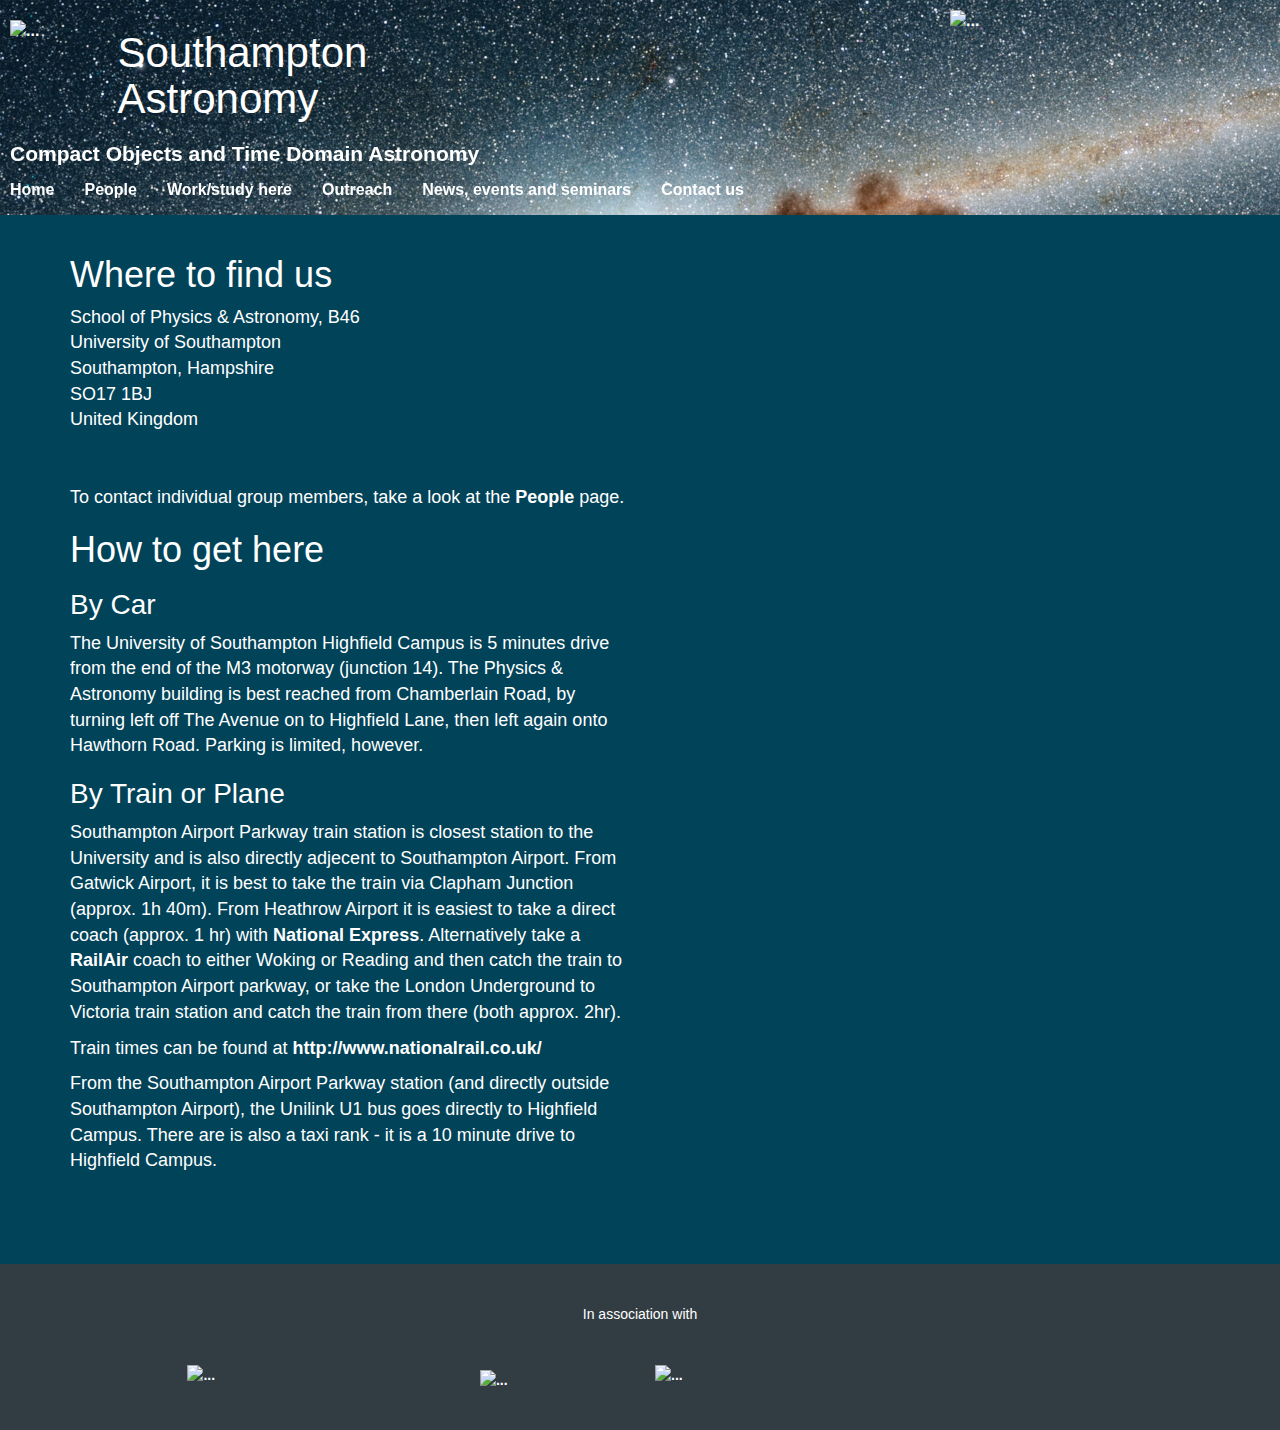
==== contact.html @ 477aacef "change header names and links" ====
<!DOCTYPE html>
<html lang="en">
<!-- Add the below to the top of each page -->
<script src="js/jquery.1.11.1.js"></script>
<header class="navbar navbar-inverse navbar-fixed-top" role="banner">
  <!-- jQuery (necessary for Bootstrap's JavaScript plugins) -->
  <script src="https://ajax.googleapis.com/ajax/libs/jquery/1.11.1/jquery.min.js"></script>
  <script type="text/javascript" src="js/jquery.1.11.1.js"></script>
  <!-- Include all compiled plugins (below), or include individual files as needed -->
  <script type="text/javascript" src="js/bootstrap.js"></script>

  <script src="js/owl.carousel.js"></script>
  <script type="text/javascript" src="js/SmoothScroll.js"></script>
  <script type="text/javascript" src="js/custom.js"></script>

  <!-- Javascripts
  ================================================== -->
  <script type="text/javascript" src="js/custom.js"></script>
  <!-- Basic Page Needs
  ================================================== -->
  <meta charset="utf-8">
  <!--[if IE]><meta http-equiv="x-ua-compatible" content="IE=9" /><![endif]-->
  <meta name="viewport" content="width=device-width, initial-scale=1">
  <title>Southampton Astronomy Group</title>
  <meta name="author" content="Chris Frohmaier">

  <!-- Favicons
  ================================================== -->
  <link rel="shortcut icon" href="img/favicon.ico" type="image/x-icon">
  <link rel="apple-touch-icon" href="img/apple-touch-icon.png">
  <link rel="apple-touch-icon" sizes="72x72" href="img/apple-touch-icon-72x72.png">
  <link rel="apple-touch-icon" sizes="114x114" href="img/apple-touch-icon-114x114.png">

  <!-- Bootstrap -->
  <link rel="stylesheet" type="text/css"  href="css/bootstrap.css">
  <link rel="stylesheet" type="text/css" href="font-awesome-4.2.0/css/font-awesome.css">

  <link href="css/owl.carousel.css" rel="stylesheet" media="screen">
  <link href="css/owl.theme.css" rel="stylesheet" media="screen">

  <!-- Stylesheet
  ================================================== -->
  <link rel="stylesheet" type="text/css"  href="css/style.css">
  <link rel="stylesheet" href="css/animate.css">
  <link rel="stylesheet" href="css/slit-slider.css">
  <script type="text/javascript" src="js/modernizr.custom.js"></script>

  <!--Google Font-->
  <link href='http://fonts.googleapis.com/css?family=Raleway:100,200,300,400,500,600,700,800,900' rel='stylesheet' type='text/css'>

  <!-- HTML5 shim and Respond.js for IE8 support of HTML5 elements and media queries -->
  <!-- WARNING: Respond.js doesn't work if you view the page via file:// -->
  <!--[if lt IE 9]>
    <script src="https://oss.maxcdn.com/html5shiv/3.7.2/html5shiv.min.js"></script>
    <script src="https://oss.maxcdn.com/respond/1.4.2/respond.min.js"></script>
  <![endif]-->





  <div id="header" class="text-left">

    <div class = "row">
      <div class="col-xs-1">
        <div class = "tiny_space"></div>
        <div class = "tiny_space"></div>
        <img src="img/quasar.png" width="100%" align="left" alt="...">
      </div>
      <div class="col-xs-4">
        <h1>Southampton Astronomy</h1>
      </div>
      <div class="col-xs-3"></div>
      <div class="col-xs-4">
        <img src="img/Soton_Uni_Logo.png" width="80%" align="right" alt="...">
      </div>
    </div>

    <div class = "row">
      <div class="col-xs-6"=>
        <h4>Compact Objects and Time Domain Astronomy</h4>
      </div>
      <div class="col-xs-2"></div>
      <div class="navbar-collapse col-xs-4" >
          <div class="nav navbar-nav navbar-right">
              <li><a href="index.html">Home</a></li>
              <li><a href="people.html">People</a></li>
              <li><a href="work.html">Work/study here</a></li>
              <li><a href="outreach.html">Outreach</a></li>
              <li><a href="news.html">News, events and seminars</a></li>
              <li><a href="contact.html">Contact us</a></li>
          </div>
      </div>
    </div>
  </div>
</header>
<title>Contact | Soton Astro</title>
<div id="header"></div>
<!-- Add the above to the top of each page, change title to relevant page -->

<div id="header">
  <script src='https://maps.googleapis.com/maps/api/js?key=AIzaSyAh75AIToO7cmVajHVh2SBwGsTOT_oXcmo'></script>

  <script type='text/javascript'>
            function init_map(){
              var myOptions = {
                zoom:12,center:new google.maps.LatLng(50.934560,-1.399759),
                mapTypeId: google.maps.MapTypeId.ROADMAP};
                map = new google.maps.Map(document.getElementById('gmap_canvas'), myOptions);
                marker = new google.maps.Marker({map: map,position: new google.maps.LatLng(50.934560,-1.399759)});
                infowindow = new google.maps.InfoWindow({content:'<font color="black"><strong>University of Southampton</strong><br>Physics & Astronomy, B46<br></font>'});
                google.maps.event.addListener(marker, 'click', function(){infowindow.open(map,marker);});
                infowindow.open(map,marker);}google.maps.event.addDomListener(window, 'load', init_map);
    </script>

</div>
<!-- Add the above to the top of each page, change title to relevant page -->


<body>

<section id="about" >

    <div class="space"></div> <!-- 40px Vertical Spacing -->
    <div class="space"></div> <!-- 40px Vertical Spacing -->
    <div class="container"> <!-- Container -->
      <div class="space"></div> <!-- 40px Vertical Spacing -->
        <div class="row">
          <div class="col-md-6" align="left">
            <h2>Where to find us</h2>

            School of Physics &amp; Astronomy, B46  <br>
            University of Southampton   <br>
            Southampton, Hampshire <br>
            SO17 1BJ    <br>
            United Kingdom <br>
            <br>
            <br>
            To contact individual group members, take a look at the
            <a href="people.html">People</a> page.


            <h2>How to get here</h2>

            <h3> By Car </h3>
            The University of Southampton Highfield Campus is 5 minutes drive from the end of the M3 motorway (junction 14). The Physics &amp; Astronomy building is best reached from Chamberlain Road, by turning left off The Avenue on to Highfield Lane, then left again onto Hawthorn Road. Parking is limited, however.

            <h3> By Train or Plane </h3>

            <p>
            Southampton Airport Parkway train station is closest station to the University and is also directly adjecent to Southampton Airport. From Gatwick Airport, it is best to take the train via Clapham Junction (approx. 1h 40m). From Heathrow Airport it is easiest to take a direct coach (approx. 1 hr) with <a href="http://www.nationalexpress.com/wherewego/airports/heathrow-airport.aspx" target="_blank" >National Express</a>. Alternatively take a <a href="http://www.railair.com/" target="_blank" >RailAir</a> coach to either Woking or Reading and then catch the train to Southampton Airport parkway, or take the London Underground to Victoria train station and catch the train from there (both approx. 2hr).
            </p>

            <p>
            Train times can be found at <a href="http://www.nationalrail.co.uk/" target="_blank" >http://www.nationalrail.co.uk/</a>
            </p>

            <p>
            From the Southampton Airport Parkway station (and directly outside Southampton Airport), the Unilink U1 bus goes directly to Highfield Campus. There are is also a taxi rank - it is a 10 minute drive to Highfield Campus.
            </p>

          </div>

          <div class="col-md-6" align="left">

            <div id='gmap_canvas' style='height:440px;width:700px;align:right;'></div>

          </div>

        </div>

      </div> <!-- End Container -->
    </div>

    <div class="space"></div> <!-- 40px Vertical Spacing -->
    <div class="space"></div> <!-- 40px Vertical Spacing -->

</section>

  <nav class="footer">
    <div class="container">
      In association with
      <div class="space"></div> <!-- 40px Vertical Spacing -->
        <div class="row">
          <div class="col-md-3">
            <a href="http://www.sepnet.ac.uk/"><img src="img/sepnet_white.png" width="50%" alt="..."></a>
          </div>
          <div class="col-md-3">
            <div class="tiny_space"></div> <!-- 40px Vertical Spacing -->
            <a href="http://supernova.soton.ac.uk/"><img align="bottom" width="160%" src="img/sn_logo.png" alt="..."></a>
          </div>
           <div class="col-md-3" align="left">
            <a href="http://www.stfc.ac.uk/"><img src="img/stfcLogo.png" width="90%" alt="..."></a>
          </div>
        </div>
    </div>
  </nav>


    <!-- jQuery (necessary for Bootstrap's JavaScript plugins) -->
    <script src="https://ajax.googleapis.com/ajax/libs/jquery/1.11.1/jquery.min.js"></script>
    <script type="text/javascript" src="js/jquery.1.11.1.js"></script>
    <!-- Include all compiled plugins (below), or include individual files as needed -->
    <script type="text/javascript" src="js/bootstrap.js"></script>

    <script src="js/owl.carousel.js"></script>
    <script type="text/javascript" src="js/SmoothScroll.js"></script>
    <script type="text/javascript" src="js/custom.js"></script>

    <!-- Javascripts
    ================================================== -->
    <script type="text/javascript" src="js/custom.js"></script>

  </body>
</html>
---- css/style.css ----
/****************************
Theme: Free - Flat Minimal UI Kit
Description: ThemeForces Freebie #1
Author: ThemeForces
Email: themeforces@gmail.com
Volume: 1.0;
Date Created: December 25, 2014
****************************/
/* Font imports */
@import url(http://fonts.googleapis.com/css?family=Raleway:400,500,600,700,800);
body {
    font-family: 'Lucida Sans',  sans-serif;
    /* font-family: 'Helvetica',  sans-serif; */
    color: #666;
    background-color: #fff;
    font-weight: 400;
    -webkit-font-smoothing: antialiased;
    position: relative;
    top: 0;
}
h1 {
    font-family: 'Georgia',  sans-serif;
    font-size: 42px;
    font-weight: normal;
    /*text-transform: uppercase;*/
}
h2 {
    font-family: 'Georgia',  sans-serif;
    font-size: 36px;
    font-weight: normal;
    /*text-transform: uppercase;*/
}
h3 {
    font-family: 'Georgia',  sans-serif;
    font-size: 28px;
    font-weight: normal;
}
h4 {
    font-family: 'Lucida Sans',  sans-serif;
    font-size: 21px;
    font-weight: 800;
    /*text-transform: uppercase;*/
}
h5 {
    font-size: 14px;
    font-weight: 300;
    text-transform: uppercase;
}
h6 {
    font-size: 12px;
    line-height: 18px;
}
a {
    color: #fff;
    text-decoration: none;
    font-weight: bold;
}
a:hover,
a:focus {
    color: #999;
    text-decoration: none;
    /*font-weight: bold;*/
}
.right {
    float: right;
    clear: right;
}
.left {
    float: left;
    clear: left;
}
.center {
    text-align: center;
    vertical-align: middle;
}
.entry {
    padding-top: 20px;
    padding-bottom: 20px;
}
.entry a:link{
    font-weight: bold;
}


.space { padding-top: 40px }
.tiny_space { padding-top: 5px }
.padding-right { padding-left: 10px }
.bold { font-weight: 700 }
.light { font-weight: lighter }
.logo { height: 60px }

/* JM -- change this for header band and 
   main text colour */
#header {
    background: url(../img/3.png);
    background-color: #014359;
    color: #FFFFFF;
    padding: 10px;
    background-size: cover;
}
.title {
    padding-top: 40px;
    padding-bottom: 40px;
}

nav.footer {
    padding: 40px;
    color: #fff;
    text-align: center;
    background-color: #323d43;
}
#team,
#features,
#testimonial,
#button {
    color: #979e45;
    height: auto;
    text-align: center;
}

#counter {
    background-color: #014359; 
    /* background-image: linear-gradient(180deg, #323d43, #014359); */
    /*background: url(../img/slides/1.jpg);*/
    padding: 0px 0;
    color: #fff;
    background-position: center center;
    background-size: cover;
    background-repeat: no-repeat;
}


#about {
    color: #fff;  
    height: auto;  
    text-align: center;
    /*background-color: #82D7F6; */
    font-size: 18px; 
    /* background-image: linear-gradient(0deg, #323d43, #014359);*/
    /*background-image: url(img/slides/1.jpg);*/
    background-color: #014359;
}

#news_and_tweets {
    color: #fff;    
    height: auto;   
    text-align: left;
    /*background-color: #829DF6;  */
    /*background: url(../img/2.jpg);*/
    /*background-image: linear-gradient(0deg, #09797B, #09157B);*/
    background-color: #014359;
    background-repeat:no-repeat;
    display: compact;
    font-size: 20px;
}



/***************************
******** Team ********
**************************/
#team h6 { color: #888888 }
.team {
    text-align: center;
    margin-bottom: 20px;
}
.t-social {
    padding: 15px 7px;
    width: 100%;
}
.t-social .fa {
    display: inline-block;
    padding: 6px;
    color: #ea6060;
    width: 30px;
    height: 30px;
    border: 1.5px solid transparent;
    border-radius: 5px;
}
.t-social .fa:hover {
    padding: 6px;
    width: 30px;
    height: 30px;
    border: 1.5px solid #ea6060;
    border-radius: 5px;
    -webkit-transition: all 0.5s;
    -moz-transition: all 0.5s;
    transition: all 0.5s;
    -webkit-font-smoothing: antialiased;
}
.t-caption { padding: 20px }
span.t-position {
    font-size: 12px;
    color: #888888;
    vertical-align: middle;
    text-transform: none;
    font-weight: normal;
}
.t-style2 {
    border: 1px solid #565d67;
    padding-bottom: 20px;
    margin-bottom: 20px;
}
.t-style2:hover {
    border: 1px solid #ea6060;
    padding-bottom: 20px;
    margin-bottom: 20px;
    -webkit-transition: all 0.5s;
    -moz-transition: all 0.5s;
    transition: all 0.5s;
    -webkit-font-smoothing: antialiased;
}
.t-style2 img {
	padding: 30px;
	margin: 0 auto;
}
.t-caption2 { padding: 5px 20px }
.t-social2 {
    padding: 5px 7px;
    width: 100%;
    background-color: #565d67;
}
.t-style2:hover >.t-social2 {
    background-color: #ea6060;
    -webkit-transition: all 0.5s;
    -moz-transition: all 0.5s;
    transition: all 0.5s;
    -webkit-font-smoothing: antialiased;
}
.t-social2 .fa {
    display: inline-block;
    padding: 6px;
    color: #ffffff;
    width: 30px;
    height: 30px;
    border: 1.5px solid transparent;
    border-radius: 5px;
}
.t-social2 .fa:hover {
    padding: 6px;
    width: 30px;
    height: 30px;
    border: 1.5px solid #ffffff;
    border-radius: 5px;
    -webkit-transition: all 0.5s;
    -moz-transition: all 0.5s;
    transition: all 0.5s;
    -webkit-font-smoothing: antialiased;
}
/***************************
******** Features ********
***************************/
.feature {
    text-align: center;
    margin-bottom: 20px;
}
.f-style1 {
    background-color: #f4f4f4;
    height: auto;
    padding-top: 40px;
    padding-bottom: 20px;
}
.f-caption1 { padding: 40px }
.f-caption1:hover {
    background-color: #ffffff;
    -webkit-transition: all 0.5s;
    -moz-transition: all 0.5s;
    transition: all 0.5s;
    -webkit-font-smoothing: antialiased;
}

.icon-holder {
    width: 166px;
    height: 166px;
    border: 1px solid #424242;
    border-radius: 4px;
    padding: 50px;
    margin-bottom: 30px;
}
.f-style2 {
    height: auto;
    padding-top: 40px;
    padding-bottom: 20px;
}
.icon-holder2 {
    width: 166px;
    height: 166px;
    background-color: #dadada;
    border-radius: 4px;
    padding: 50px;
    margin-bottom: 30px;
}
.f-caption2 {
    padding: 40px;
    border: 1px solid transparent;
}
.f-caption2:hover {
    border: 1px solid #424242;
    -webkit-transition: all 0.5s;
    -moz-transition: all 0.5s;
    transition: all 0.5s;
    -webkit-font-smoothing: antialiased;
}
/***************************
******** Testimonial ********
***************************/
#owl-testimonial .item {
    display: block;
    width: 100%;
    height: auto;
    padding-top: 40px;
}

.owl-theme .owl-controls .owl-page span {
    display: block;
    width: 55px;
    height: 7px;
    margin: 30px 5px;
    border: 1px solid #ea6060;
    -webkit-border-radius: 20px;
    -moz-border-radius: 20px;
    border-radius: 0px;
    background: transparent;
}
.owl-theme .owl-controls .owl-page.active span,
.owl-theme .owl-controls.clickable .owl-page:hover span {
    background: #ea6060;
    opacity: 100;
}
.testimonial2 {
    background-color: #9ba3a6;
    height: auto;
    padding-top: 40px;
    padding-bottom: 80px;
}
/* JM change the link and hover colours in publication section */
.testimonial2 a:link {
    color: #222;
}
.testimonial2 a:hover {
    color: #fff;
}

#owl-testimonial2 .item {
    display: block;
    width: 100%;
    height: auto;
    padding-top: 40px;
}
.owl-theme .owl-controls .owl-buttons div { background: transparent }

#testimonial .testimonial2 .owl-prev {
    position: absolute;
    left: -10%;
    top: 30%;
}

#testimonial .testimonial2 .owl-next {
    position: absolute;
    right: -10%;
    top: 30%;
}
.img-responsive, .thumbnail > img, .thumbnail a > img, .carousel-inner > .item > img, .carousel-inner > .item > a > img{ margin: auto}

/*=================================================================
    Item counter section
==================================================================*/

.counters-item {
    border: 1px solid #4e595f;
    padding-bottom: 30px;
}

.counters-item > div {
    margin: 10px 0;
}

.counters-item span {
    display: inline;
    font-family: Oswald, sans-serif;
    font-size: 35px;
    line-height: 50px;
}

.counters-item i {
    margin-bottom: 15px;
}

.counters-item h3 {
    font-family: Ubuntu,sans-serif;
    font-size: 20px;
    margin: 0;
}

/* PARALLAX */
.parallax-section {
    background-attachment: fixed !important;
    background-position: center center;
    background-repeat: no-repeat;
    background-size: cover;
}

@media only screen and (max-width: 767px) {
.parallax-section {
  background-position: center top !important;
  height: auto;
  margin: 0 auto;
  width: 100%;
}


/***************************
******** Buttons ********
***************************/
.btn { margin-bottom: 20px }
.btn-noblock { width: 160px }
.btn-dark {
    color: #fff;
    background-color: #494949;
    font-size: 16px;
    font-weight: 700;
    text-transform: uppercase;
    border-radius: 2px;
}
.btn-dark:hover {
    color: #fff;
    background-color: #5F5F5F;
    -webkit-transition: all 0.5s;
    -moz-transition: all 0.5s;
    transition: all 0.5s;
    -webkit-font-smoothing: antialiased;
}
.btn-gray {
    color: #fff;
    background-color: #bfc2c5;
    font-size: 16px;
    font-weight: 700;
    text-transform: uppercase;
    border-radius: 2px;
}
.btn-gray:hover {
    color: #fff;
    background-color: #B8B8B8;
    -webkit-transition: all 0.5s;
    -moz-transition: all 0.5s;
    transition: all 0.5s;
    -webkit-font-smoothing: antialiased;
}
.btn-red {
    color: #fff;
    background-color: #ea6060;
    font-size: 16px;
    font-weight: 700;
    text-transform: uppercase;
    border-radius: 2px;
}
.btn-red:hover {
    color: #fff;
    background-color: #DF4E4E;
    -webkit-transition: all 0.5s;
    -moz-transition: all 0.5s;
    transition: all 0.5s;
    -webkit-font-smoothing: antialiased;
}
.icon {
    font-family: FontAwesome;
    font-style: normal;
    font-weight: normal;
    -webkit-font-smoothing: antialiased;
}
.btn-darka {
    color: #494949;
    border: 1px solid #494949;
    font-size: 16px;
    font-weight: 700;
    text-transform: uppercase;
    border-radius: 2px;
}
.btn-darka:hover {
    color: #494949;
    border: 1px solid #5F5F5F;
    -webkit-transition: all 0.5s;
    -moz-transition: all 0.5s;
    transition: all 0.5s;
    -webkit-font-smoothing: antialiased;
}
.btn-graya {
    color: #bfc2c5;
    border: 1px solid #bfc2c5;
    font-size: 16px;
    font-weight: 700;
    text-transform: uppercase;
    border-radius: 2px;
}
.btn-graya:hover {
    color: #bfc2c5;
    border: 1px solid #B8B8B8;
    -webkit-transition: all 0.5s;
    -moz-transition: all 0.5s;
    transition: all 0.5s;
    -webkit-font-smoothing: antialiased;
}
.btn-reda {
    color: #ea6060;
    border: 1px solid #ea6060;
    font-size: 16px;
    font-weight: 700;
    text-transform: uppercase;
    border-radius: 2px;
}
.btn-reda:hover {
    color: #ea6060;
    border: 1px solid #DF4E4E;
    -webkit-transition: all 0.5s;
    -moz-transition: all 0.5s;
    transition: all 0.5s;
    -webkit-font-smoothing: antialiased;
}
/* Responsive Media Query */
@media only screen and (min-width: 1200px) {
    .container { width: 960px }
}
@media only screen and (max-width: 400px) {
    .testimonial1 h3,
    .testimonial2 h3 {
        font-size: 18px;
        font-weight: 600;
    }
    #owl-testimonial2 .item {
        width: 90%;
        margin: 0 auto;
    }
    #testimonial .testimonial2 .owl-prev { left: -7% }
    #testimonial .testimonial2 .owl-next { right: -7% }
    .promo1 { margin: 20px }
    h2,
    .h2 { font-size: 20px }
}
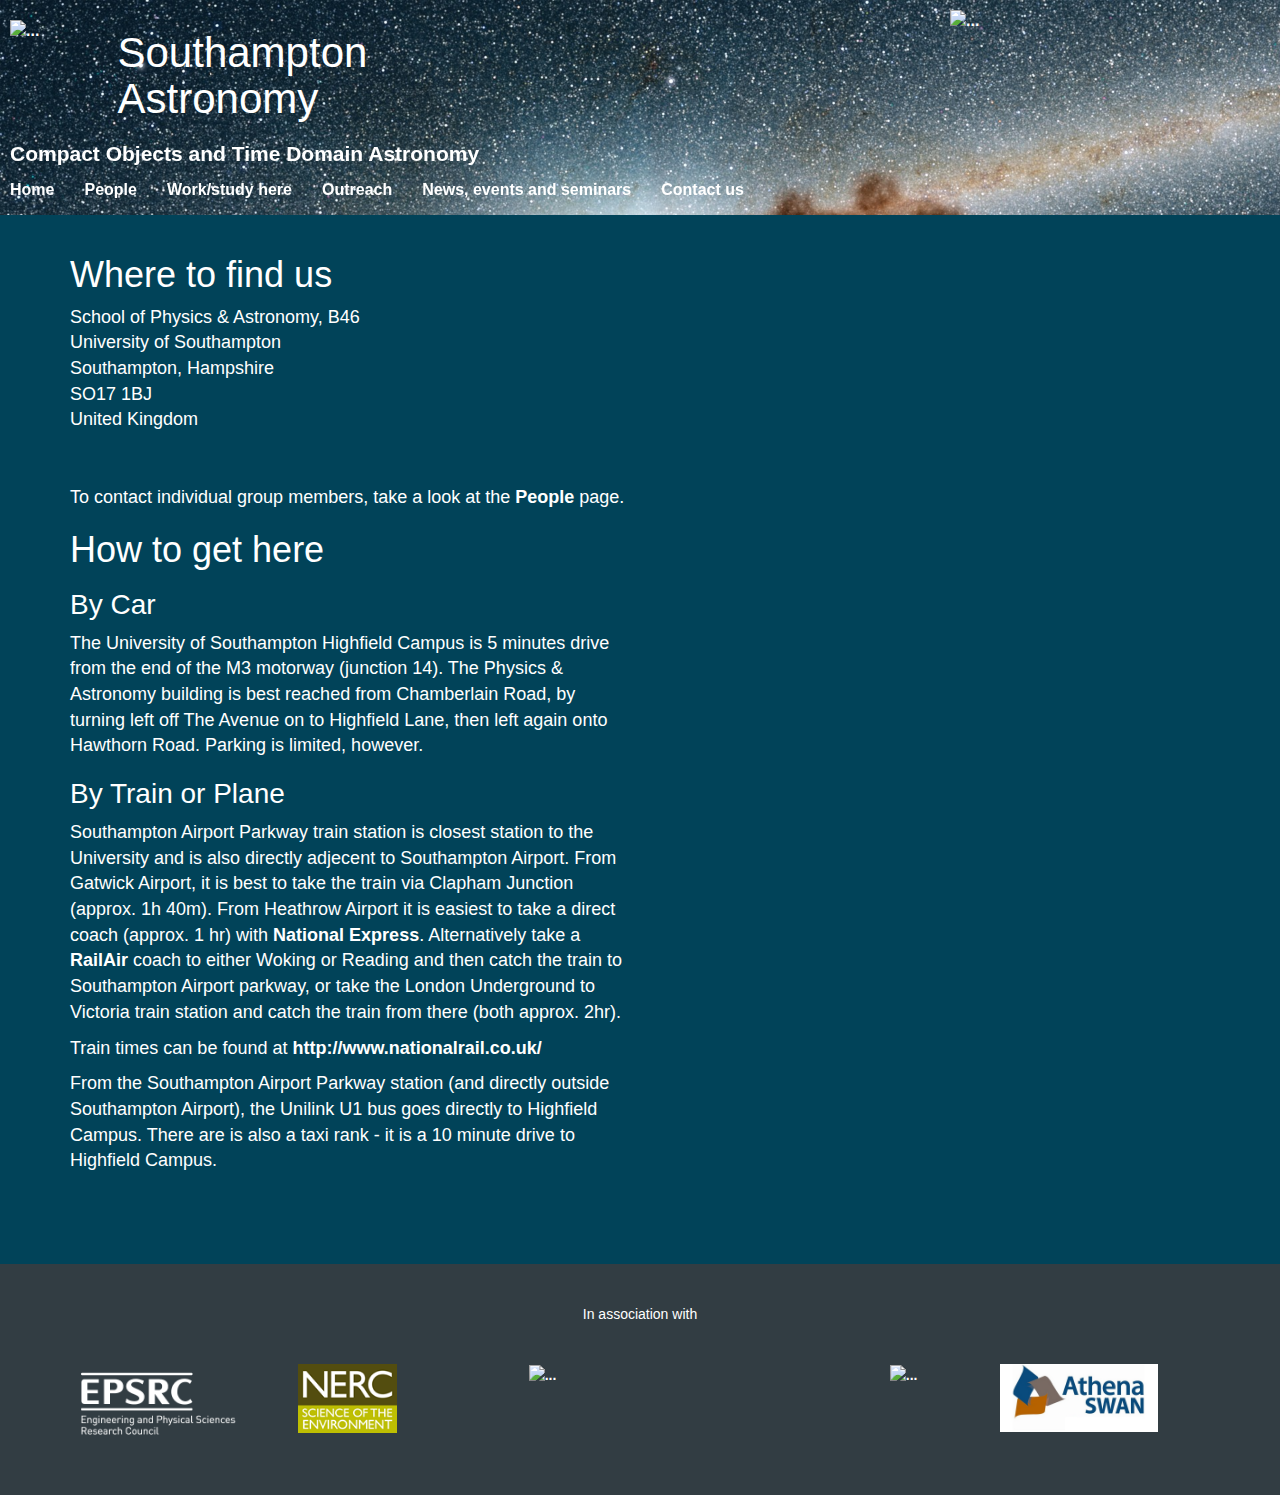
==== commit ea5a4ed2: "corrected footer of contact, news, outreach, people, seminars, work; updated schedule of news, semin" ====
--- a/contact.html
+++ b/contact.html
@@ -182,15 +182,20 @@
       In association with
       <div class="space"></div> <!-- 40px Vertical Spacing -->
         <div class="row">
-          <div class="col-md-3">
+          <div class="col-sm-2">
+            <a href="http://www.epsrc.ac.uk"><img align="bottom" width="110%" src="img/epsrc-sponsor-wohighestres-crop.png" alt="..."></a>
+          </div>
+          <div class="col-sm-2">
+            <a href="http://www.nerc.ac.uk"><img align="bottom" width="60%" src="img/nerc-logo-115.png" alt="..."></a>
+          </div>
+           <div class="col-sm-2">
+            <a href="http://www.stfc.ac.uk/"><img src="img/stfcLogo.png" width="170%" alt="..."></a>
+          </div>
+          <div class="col-sm-3" align="right">
             <a href="http://www.sepnet.ac.uk/"><img src="img/sepnet_white.png" width="50%" alt="..."></a>
           </div>
-          <div class="col-md-3">
-            <div class="tiny_space"></div> <!-- 40px Vertical Spacing -->
-            <a href="http://supernova.soton.ac.uk/"><img align="bottom" width="160%" src="img/sn_logo.png" alt="..."></a>
-          </div>
-           <div class="col-md-3" align="left">
-            <a href="http://www.stfc.ac.uk/"><img src="img/stfcLogo.png" width="90%" alt="..."></a>
+          <div class="col-sm-3">
+            <a href="http://www.phys.soton.ac.uk/EqualityandDiversity"><img src="img/athena_swan.jpg" width="60%" alt="..."></a>
           </div>
         </div>
     </div>
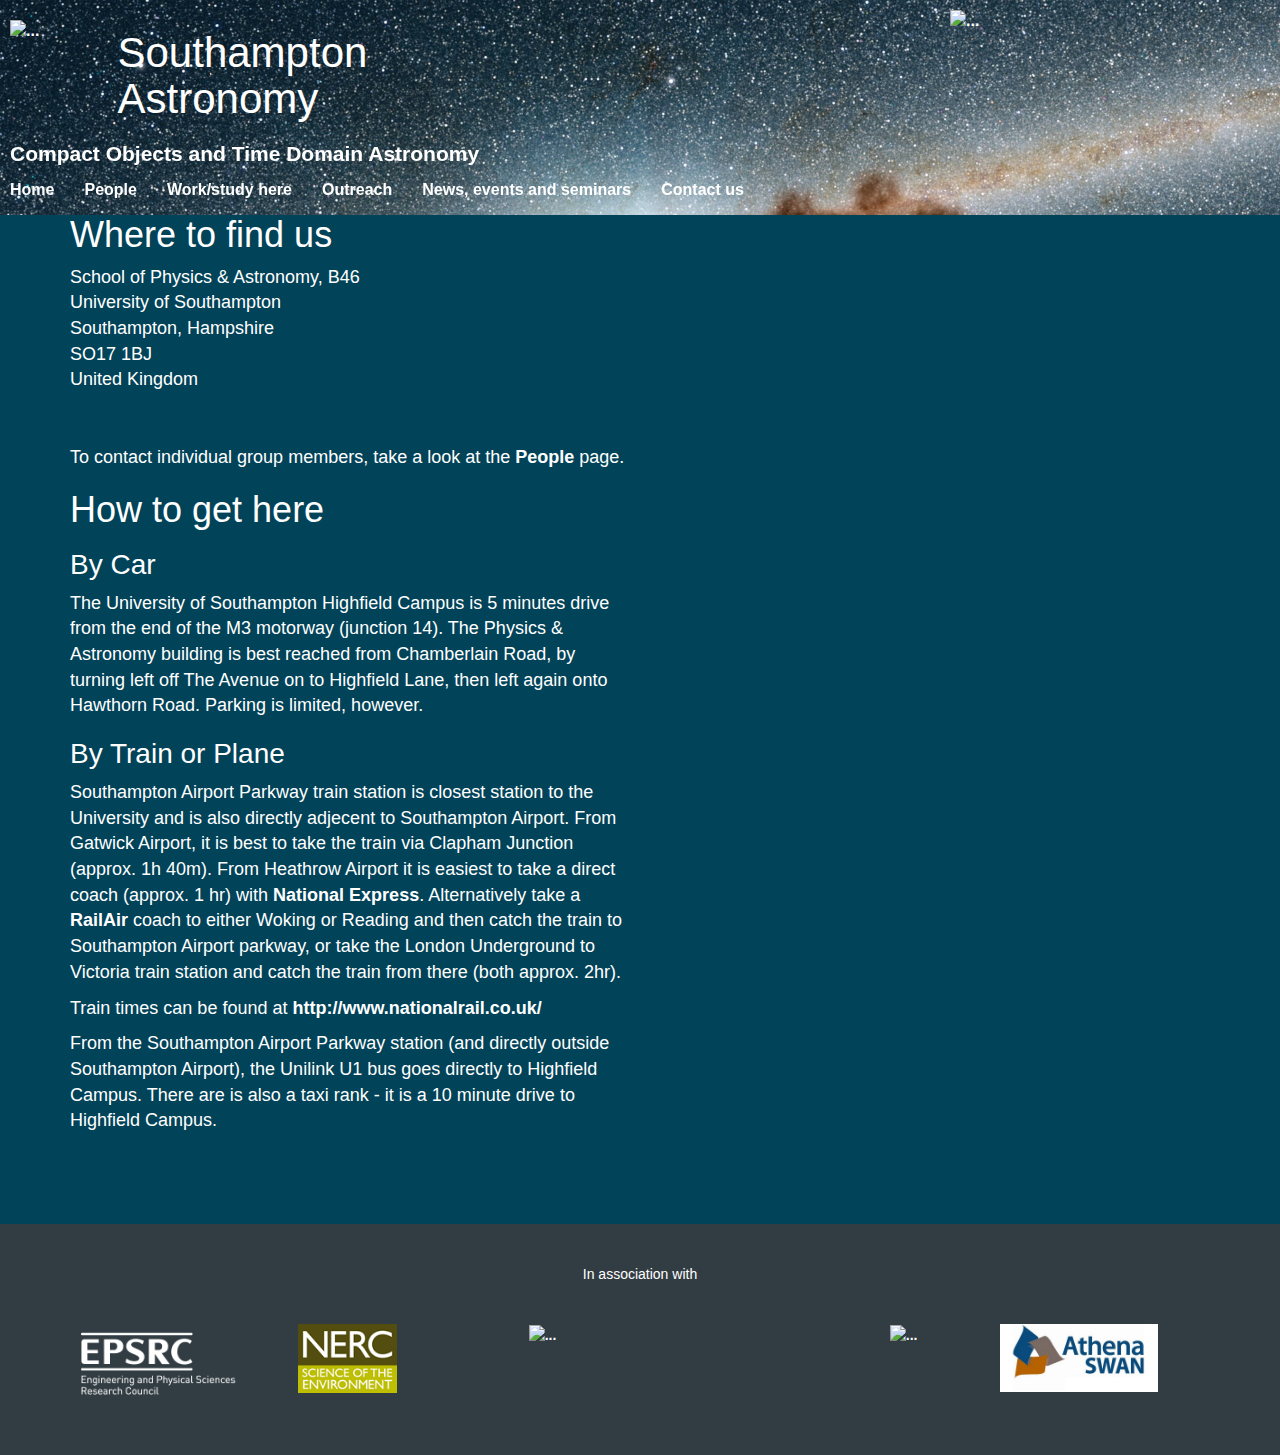
==== commit 735f36b5: "minor edit to contact, index, news, outreach, people, seminars, work" ====
--- a/contact.html
+++ b/contact.html
@@ -94,7 +94,7 @@
     </div>
   </div>
 </header>
-<title>Contact | Soton Astro</title>
+<title>Contact us | Soton Astro</title>
 <div id="header"></div>
 <!-- Add the above to the top of each page, change title to relevant page -->
 
@@ -121,9 +121,8 @@
 
 <section id="about" >
 
-    <div class="space"></div> <!-- 40px Vertical Spacing -->
-    <div class="space"></div> <!-- 40px Vertical Spacing -->
     <div class="container"> <!-- Container -->
+      <div class="space"></div> <!-- 40px Vertical Spacing -->
       <div class="space"></div> <!-- 40px Vertical Spacing -->
         <div class="row">
           <div class="col-md-6" align="left">
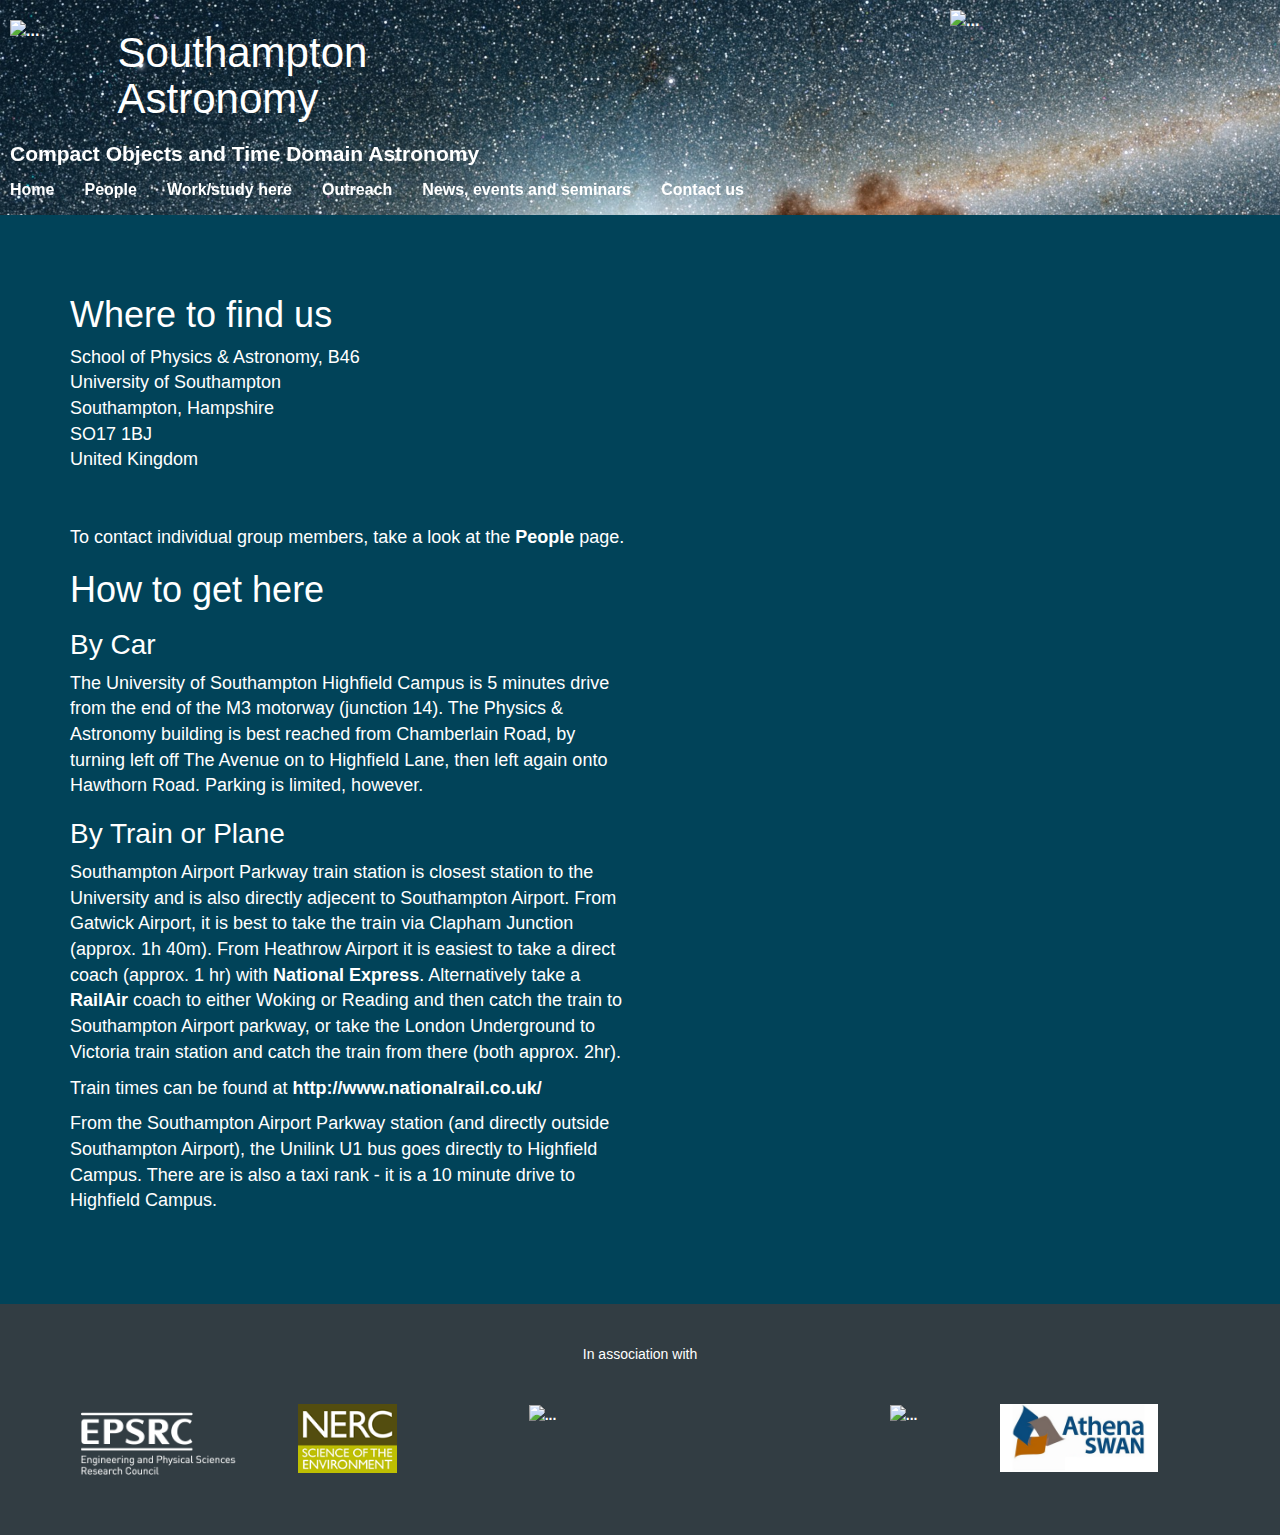
==== commit ad58970f: "minor edit to contact, index, news, outreach, people, work" ====
--- a/contact.html
+++ b/contact.html
@@ -121,7 +121,9 @@
 
 <section id="about" >
 
+    <div class="space"></div> <!-- 40px Vertical Spacing -->
     <div class="container"> <!-- Container -->
+      <div class="space"></div> <!-- 40px Vertical Spacing -->
       <div class="space"></div> <!-- 40px Vertical Spacing -->
       <div class="space"></div> <!-- 40px Vertical Spacing -->
         <div class="row">
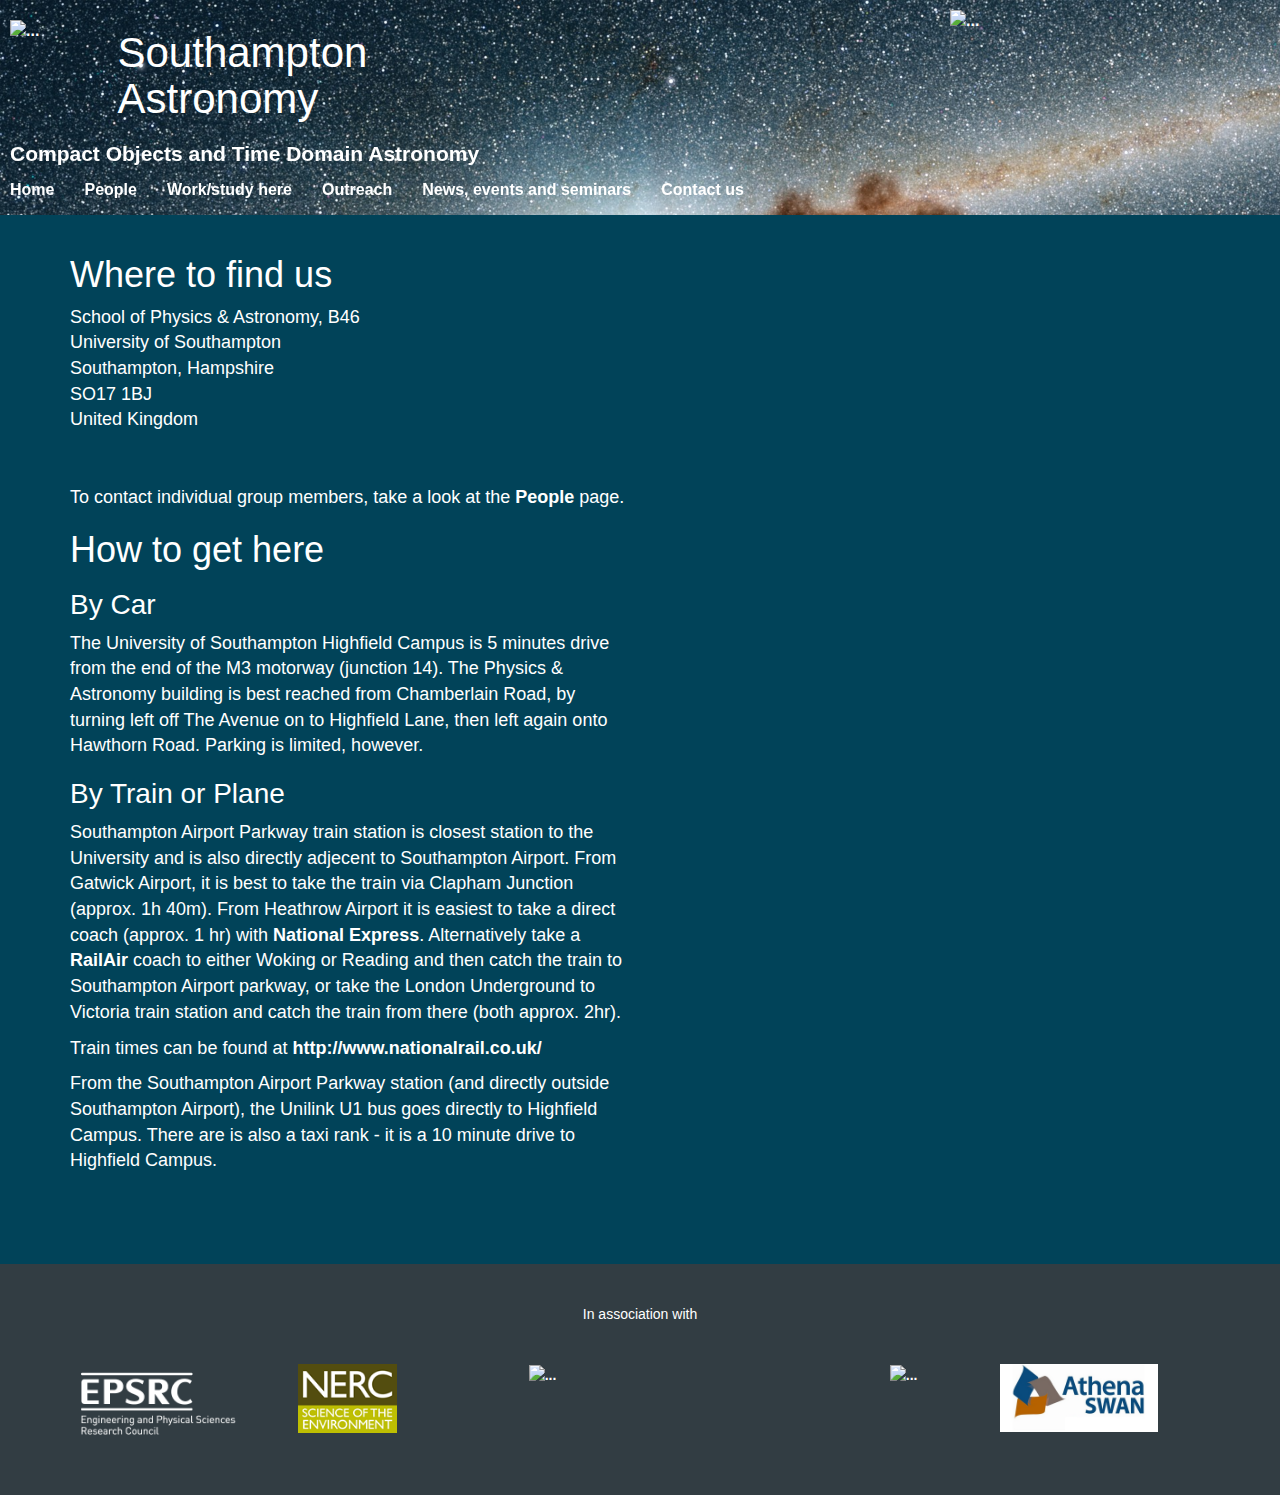
==== commit eeb82b87: "minor edit to contact, work" ====
--- a/contact.html
+++ b/contact.html
@@ -121,7 +121,6 @@
 
 <section id="about" >
 
-    <div class="space"></div> <!-- 40px Vertical Spacing -->
     <div class="container"> <!-- Container -->
       <div class="space"></div> <!-- 40px Vertical Spacing -->
       <div class="space"></div> <!-- 40px Vertical Spacing -->
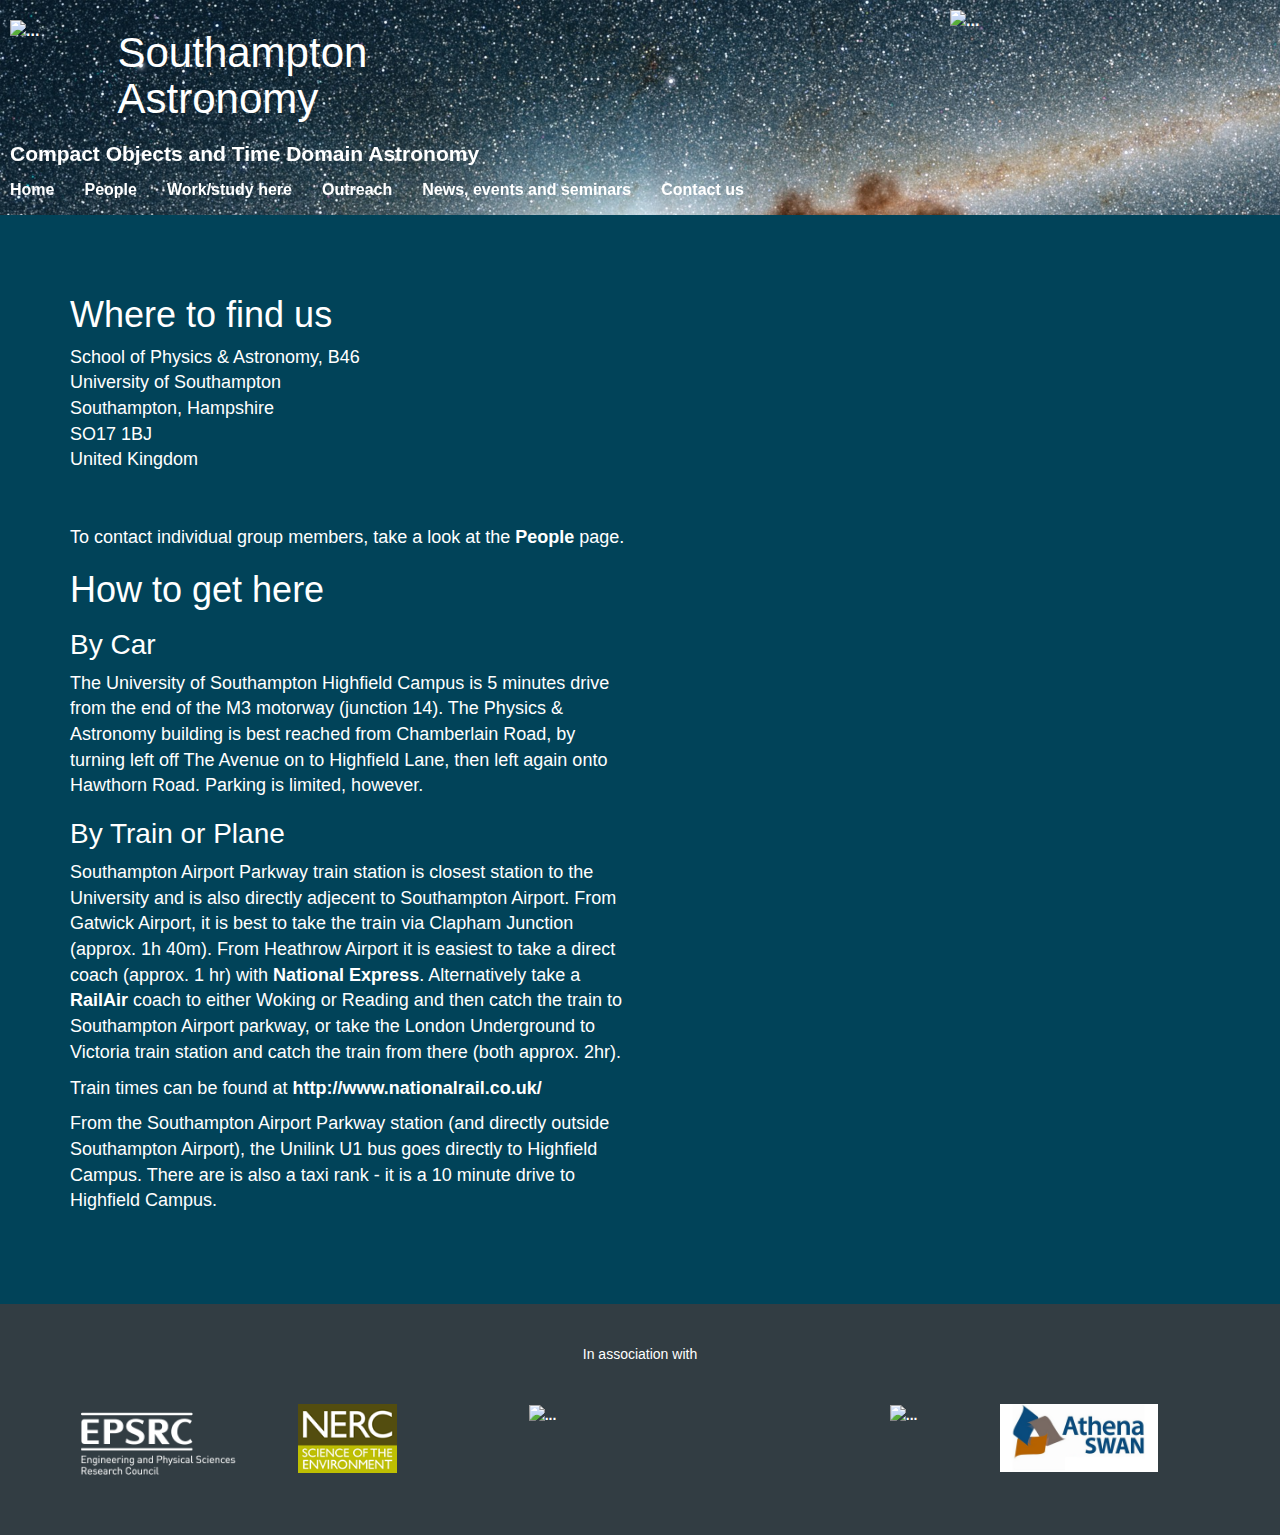
==== commit 4a0a8e5f: "minor edit to contact" ====
--- a/contact.html
+++ b/contact.html
@@ -121,6 +121,7 @@
 
 <section id="about" >
 
+    <div class="space"></div> <!-- 40px Vertical Spacing -->
     <div class="container"> <!-- Container -->
       <div class="space"></div> <!-- 40px Vertical Spacing -->
       <div class="space"></div> <!-- 40px Vertical Spacing -->
--- a/css/style.css
+++ b/css/style.css
@@ -196,6 +196,12 @@
     text-transform: none;
     font-weight: normal;
 }
+span.t-position2 {
+    font-size: 12px;
+    vertical-align: middle;
+    text-transform: none;
+    font-weight: normal;
+}
 .t-style2 {
     border: 1px solid #565d67;
     padding-bottom: 20px;
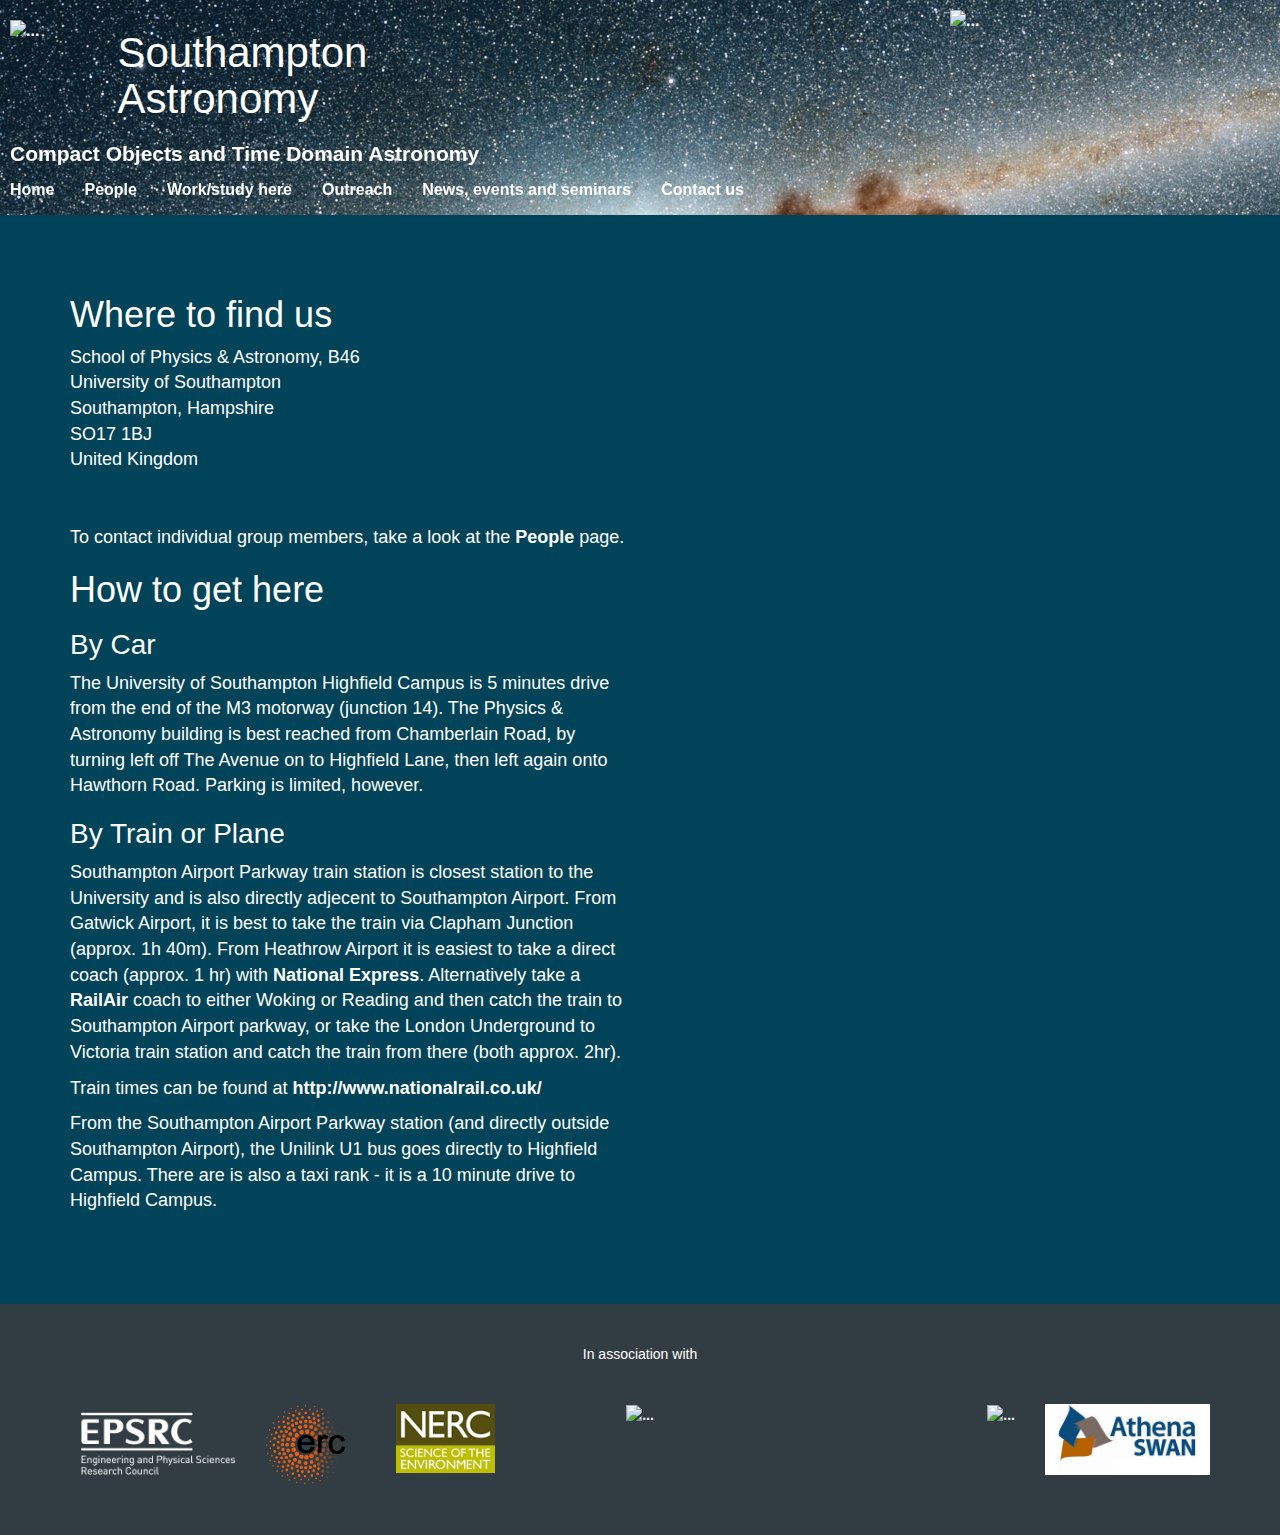
==== commit 8e73dc7b: "same footer for all" ====
--- a/contact.html
+++ b/contact.html
@@ -186,17 +186,20 @@
           <div class="col-sm-2">
             <a href="http://www.epsrc.ac.uk"><img align="bottom" width="110%" src="img/epsrc-sponsor-wohighestres-crop.png" alt="..."></a>
           </div>
+          <div class="col-sm-1">
+            <a href="http://erc.europa.eu"><img src="img/ERC_logo_svg.png" width="120%" alt="..."></a>
+          </div>
           <div class="col-sm-2">
             <a href="http://www.nerc.ac.uk"><img align="bottom" width="60%" src="img/nerc-logo-115.png" alt="..."></a>
           </div>
-           <div class="col-sm-2">
+          <div class="col-sm-2">
             <a href="http://www.stfc.ac.uk/"><img src="img/stfcLogo.png" width="170%" alt="..."></a>
           </div>
           <div class="col-sm-3" align="right">
             <a href="http://www.sepnet.ac.uk/"><img src="img/sepnet_white.png" width="50%" alt="..."></a>
           </div>
-          <div class="col-sm-3">
-            <a href="http://www.phys.soton.ac.uk/EqualityandDiversity"><img src="img/athena_swan.jpg" width="60%" alt="..."></a>
+          <div class="col-sm-2" align="right">
+            <a href="http://www.phys.soton.ac.uk/EqualityandDiversity"><img src="img/athena_swan.jpg" width="100%" alt="..."></a>
           </div>
         </div>
     </div>
--- a/css/style.css
+++ b/css/style.css
@@ -198,6 +198,7 @@
 }
 span.t-position2 {
     font-size: 12px;
+    color: #c0c0c0;
     vertical-align: middle;
     text-transform: none;
     font-weight: normal;
